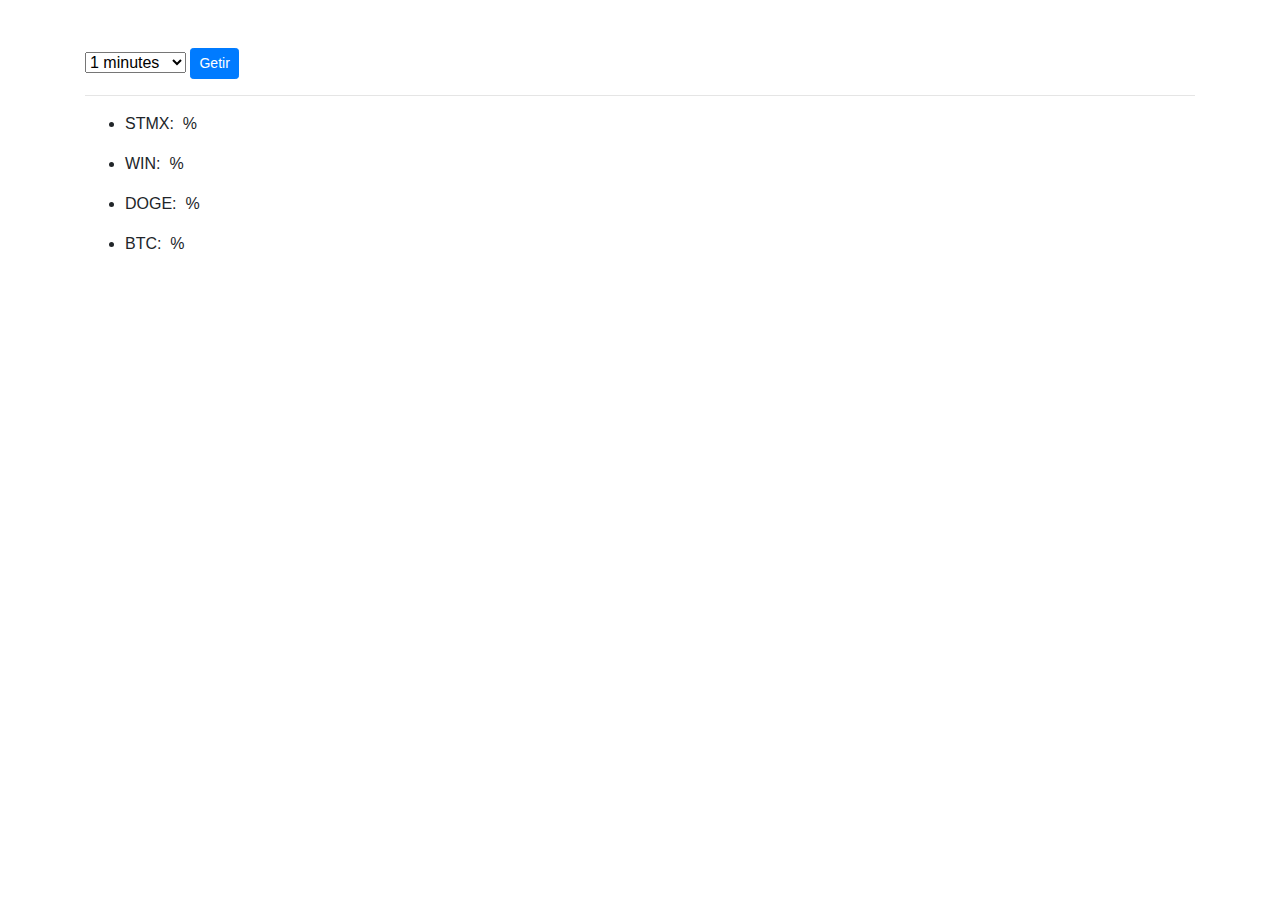
==== binance-api-demo-XHR/index.html @ 57d9fe92 "button hidde" ====
<!DOCTYPE html>
<html lang="en">
<head>
    <meta charset="UTF-8">
    <meta http-equiv="X-UA-Compatible" content="IE=edge">
    <meta name="viewport" content="width=device-width, initial-scale=1.0">
    <link rel="stylesheet" href="https://maxcdn.bootstrapcdn.com/bootstrap/4.0.0/css/bootstrap.min.css" crossorigin="anonymous">
    <link rel="stylesheet" href="css/style.css">
    <script src="js/jquery3.6.0.js"></script>
    <script src="https://cdnjs.cloudflare.com/ajax/libs/popper.js/1.12.9/umd/popper.min.js" crossorigin="anonymous"></script>
    <script src="https://maxcdn.bootstrapcdn.com/bootstrap/4.0.0/js/bootstrap.min.js" crossorigin="anonymous"></script>
    <script src="js/req.js"></script>

    <title>Cryptocurrencies</title>
</head>
<body>
    <div class="container mt-5">

            <select name="intervals" id="intervals">
                <option value="1m">1 minutes</option>
                <option value="5m">5 minutes</option>
                <option value="15m">15 minutes</option>
                <option value="30m">30 minutes</option>
                <option value="1h">1 hour</option>
                <option value="2h">2 hours</option>
                <option value="4h">4 hours</option>
                <option value="6h">6 hours</option>
                <option value="8h">8 hours</option>
                <option value="12h">12 hours</option>
            </select>
            <button id="btnGetData" onclick="getCurrencies()" class="btn btn-primary btn-sm">Getir</button>
        <br>
        <hr>
        <ul class="crypto-list">
            <li class="list-item"><p>STMX: &nbsp;<span id="priceSTMX"></span>%</p></li>
            <li class="list-item"><p>WIN: &nbsp;<span id="priceWIN"></span>%</p></li>
            <li class="list-item"><p>DOGE: &nbsp;<span id="priceDOGE"></span>%</p></li>
            <li class="list-item"><p>BTC: &nbsp;<span id="priceBTC"></span>%</p></li>
        </ul>
    </div>
</body>


</html>
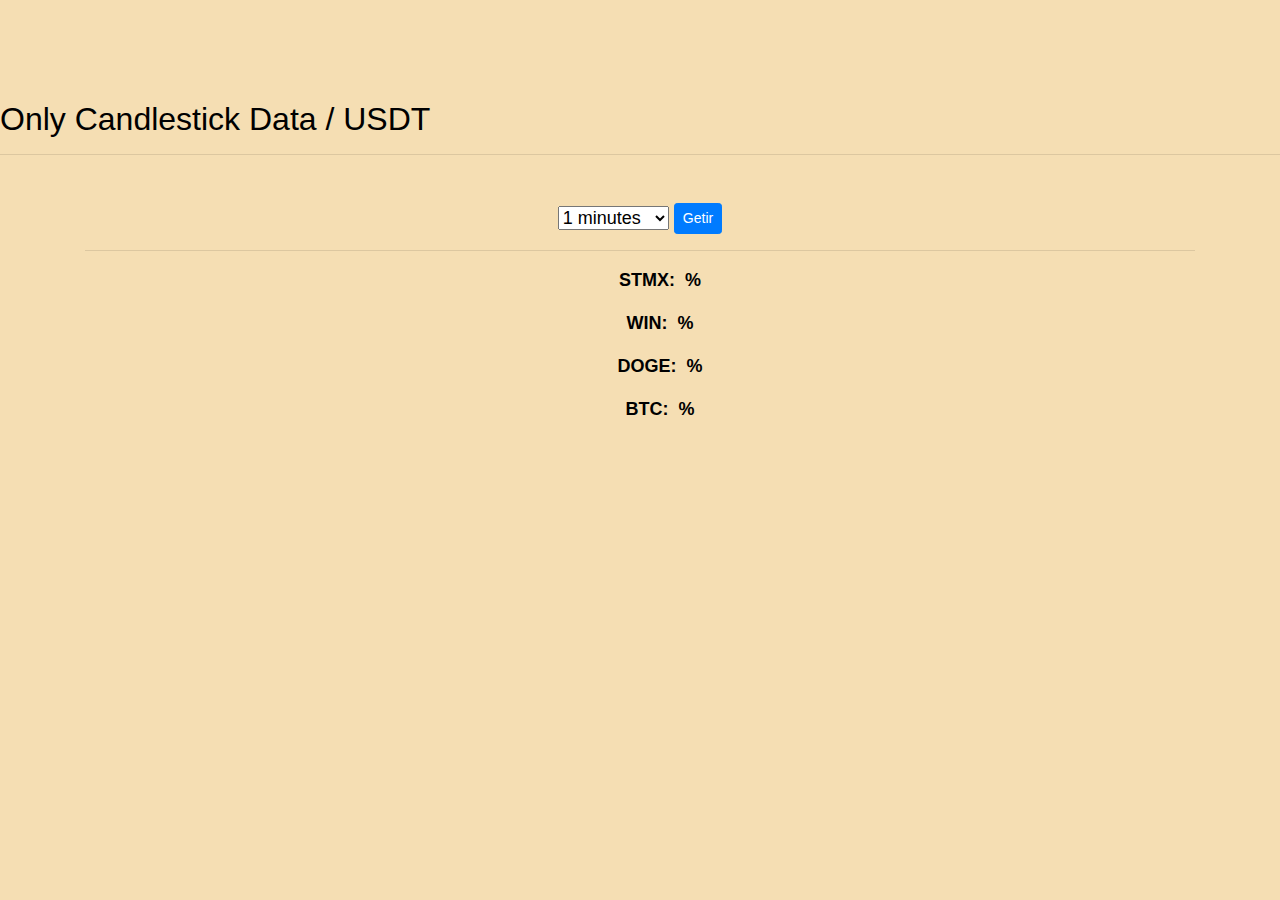
==== commit 6949a3df: "exp" ====
--- a/binance-api-demo-XHR/index.html
+++ b/binance-api-demo-XHR/index.html
@@ -14,8 +14,9 @@
     <title>Cryptocurrencies</title>
 </head>
 <body>
+    <h2>Only Candlestick Data / USDT</h2>
+    <hr>
     <div class="container mt-5">
-
             <select name="intervals" id="intervals">
                 <option value="1m">1 minutes</option>
                 <option value="5m">5 minutes</option>
--- a/binance-api-demo-XHR/css/style.css
+++ b/binance-api-demo-XHR/css/style.css
@@ -0,0 +1,25 @@
+body{
+    background-color: wheat;
+    color: black;
+    font-size: large;
+    font-family: 'Franklin Gothic Medium', 'Arial Narrow', Arial, sans-serif;
+    font-weight: bold;
+    padding-top: 100px;
+}
+
+.crypto-list{
+    list-style-type: none;
+    margin-top: auto;
+    margin-bottom: auto;
+}
+.container{
+    text-align: center;
+
+}
+.center{
+    text-align: center;
+}
+h1{
+    text-align: center;
+    color:darkslategrey;
+}